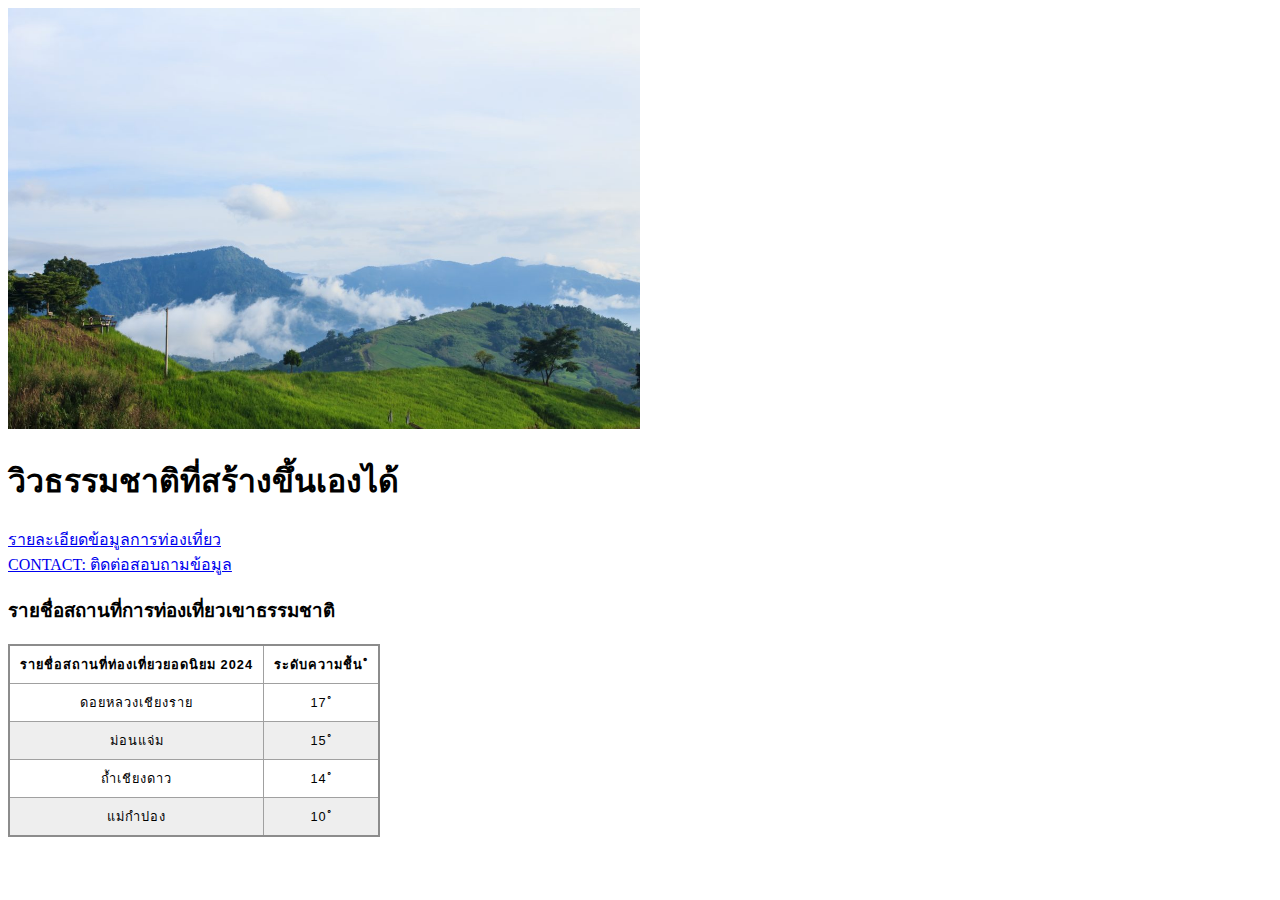
==== index.html @ 2a59c5f0 "สร้าง Personal page การเรียนรู้" ====
<!DOCTYPE html>
<html lang="en">
<head>
    <meta charset="UTF-8">
    <meta name="viewport" content="width=device-width, initial-scale=1.0">
    <title>Document thitinun</title>
    <link rel="stylesheet" href="styles.css">
</head>
<body>
    <img src="Profile.jpg" alt="" style="width: 50%; height: auto;">
    <h1>วิวธรรมชาติที่สร้างขึ้นเองได้</h1>
    <a href="https://www.paiduaykan.com/"> รายละเอียดข้อมูลการท่องเที่ยว</a>
    <br>
    <a href="contact.html"> CONTACT: ติดต่อสอบถามข้อมูล</a>
    <h3>รายชื่อสถานที่การท่องเที่ยวเขาธรรมชาติ</h3>
    <!--<ul>
        <li>ดอยหลวงเชียงราย 17 ํ</li>
        <li>ม่อนแจ่ม 15 ํ</li>
        <li>ถ้ำเชียงดาว 14 ํ</li>
        <li>แม่กำปอง 10 ํ</li>-->
    <!--list table-->
    
    <table>
        <thead>
            <tr>
                <th>
                รายชื่อสถานที่ท่องเที่ยวยอดนิยม 2024
                </th>
                <th>
                ระดับความชื้น ํ
                </th>
            </tr>
        </thead>

        <tr>
            <td>ดอยหลวงเชียงราย</td>
            <td>17 ํ</td>
        </tr>
        <tr>
            <td>ม่อนแจ่ม</td>
            <td>15 ํ</td>
        </tr>
        <tr>
            <td>ถ้ำเชียงดาว</td>
            <td>14 ํ</td>
        </tr>
        <tr>
            <td>แม่กำปอง</td>
            <td>10 ํ</td>
        </tr>
    </table>
    </ul>
</body>
</html>
---- styles.css ----
th,
td {
  border: 1px solid rgb(160 160 160);
  padding: 8px 10px;
}

th[scope='col'] {
  background-color: #505050;
  color: #fff;
}

th[scope='row'] {
  background-color: #d6ecd4;
}

td {
  text-align: center;
}

tr:nth-of-type(even) {
  background-color: #eee;
}

table {
  border-collapse: collapse;
  border: 2px solid rgb(140 140 140);
  font-family: sans-serif;
  font-size: 0.8rem;
  letter-spacing: 1px;
}

caption {
  caption-side: bottom;
  padding: 10px;
}
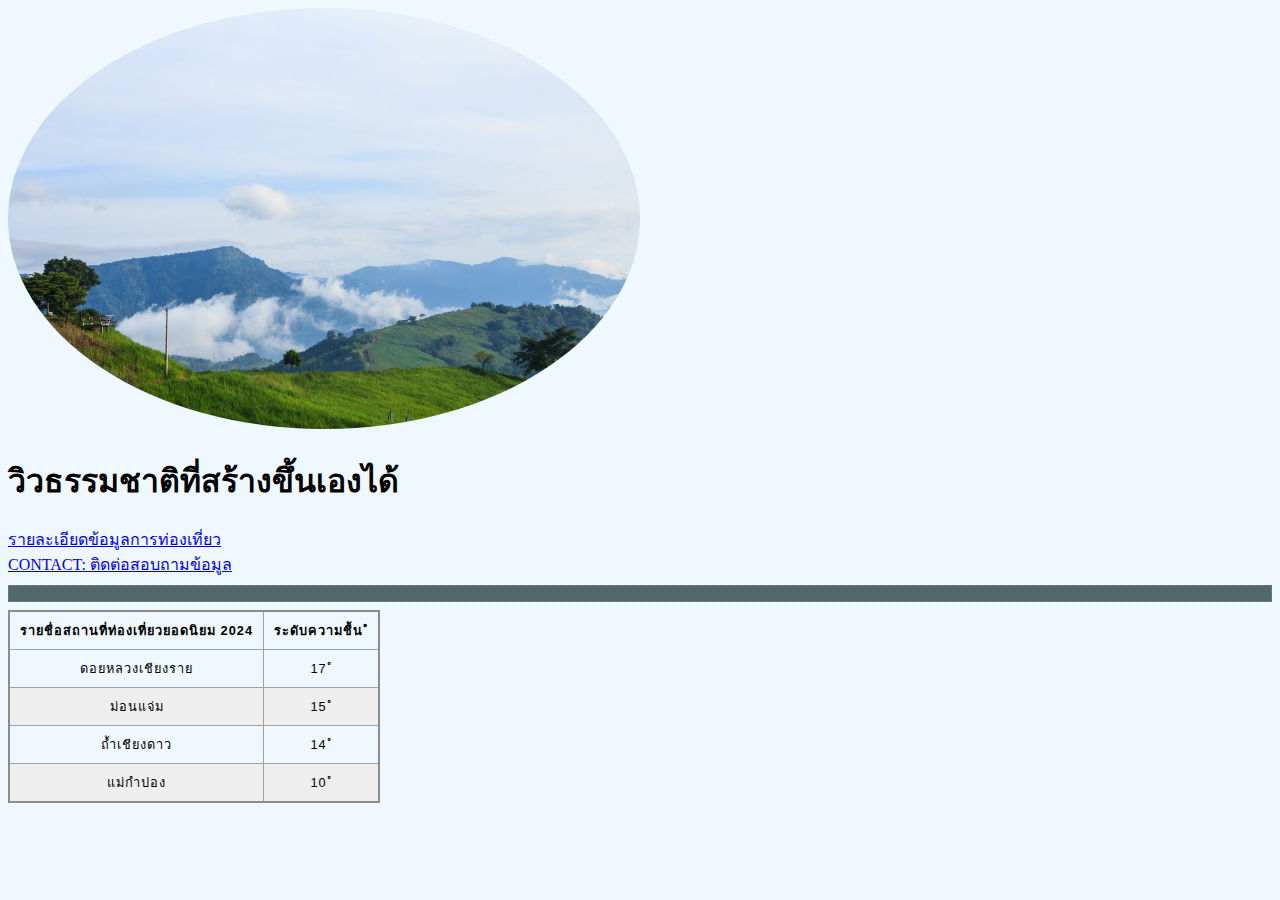
==== commit d17ca500: "Add files via upload" ====
--- a/index.html
+++ b/index.html
@@ -5,14 +5,25 @@
     <meta name="viewport" content="width=device-width, initial-scale=1.0">
     <title>Document thitinun</title>
     <link rel="stylesheet" href="styles.css">
+    <style>
+        body {
+            background-color: aliceblue;
+        }
+        hr {
+            background-color: rgb(83, 105, 105);
+        }
+    </style>
 </head>
 <body>
-    <img src="Profile.jpg" alt="" style="width: 50%; height: auto;">
+    <img src="Profile.jpg" alt="" style="width: 50%; height: 50%;">
     <h1>วิวธรรมชาติที่สร้างขึ้นเองได้</h1>
     <a href="https://www.paiduaykan.com/"> รายละเอียดข้อมูลการท่องเที่ยว</a>
     <br>
     <a href="contact.html"> CONTACT: ติดต่อสอบถามข้อมูล</a>
-    <h3>รายชื่อสถานที่การท่องเที่ยวเขาธรรมชาติ</h3>
+
+    <hr style ="border-style: dotted; height: 15px;">
+
+    <!---<h3>รายชื่อสถานที่การท่องเที่ยวเขาธรรมชาติ</h3>--->
     <!--<ul>
         <li>ดอยหลวงเชียงราย 17 ํ</li>
         <li>ม่อนแจ่ม 15 ํ</li>
--- a/styles.css
+++ b/styles.css
@@ -33,3 +33,6 @@
   caption-side: bottom;
   padding: 10px;
 }
+img {
+  border-radius : 50%;
+}
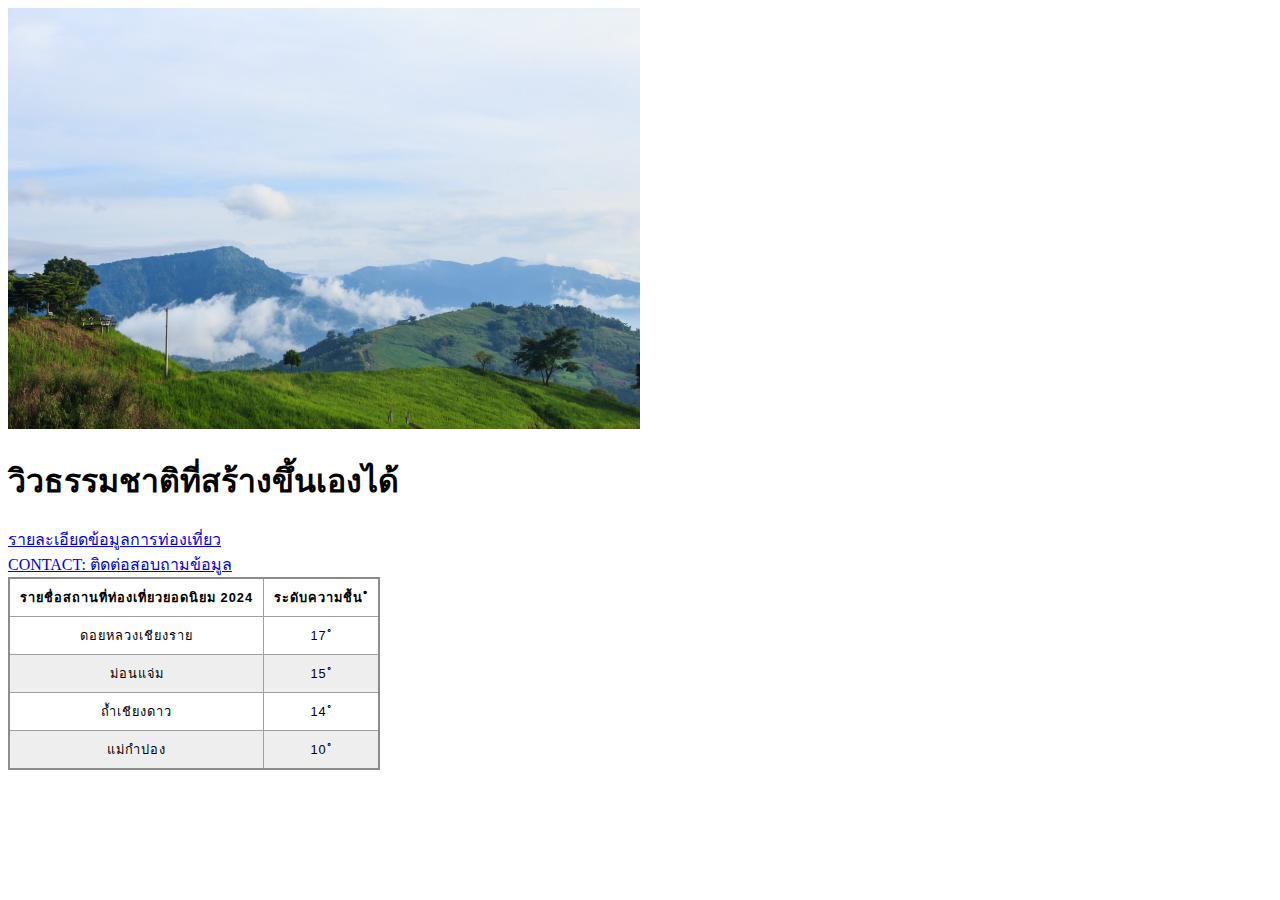
==== commit 1e990b11: "สร้าง Personal page การเรียนรู้" ====
--- a/index.html
+++ b/index.html
@@ -5,23 +5,13 @@
     <meta name="viewport" content="width=device-width, initial-scale=1.0">
     <title>Document thitinun</title>
     <link rel="stylesheet" href="styles.css">
-    <style>
-        body {
-            background-color: aliceblue;
-        }
-        hr {
-            background-color: rgb(83, 105, 105);
-        }
-    </style>
 </head>
 <body>
-    <img src="Profile.jpg" alt="" style="width: 50%; height: 50%;">
+    <img src="Profile.jpg" alt="" style="width: 50%; height: auto;">
     <h1>วิวธรรมชาติที่สร้างขึ้นเองได้</h1>
     <a href="https://www.paiduaykan.com/"> รายละเอียดข้อมูลการท่องเที่ยว</a>
     <br>
     <a href="contact.html"> CONTACT: ติดต่อสอบถามข้อมูล</a>
-
-    <hr style ="border-style: dotted; height: 15px;">
 
     <!---<h3>รายชื่อสถานที่การท่องเที่ยวเขาธรรมชาติ</h3>--->
     <!--<ul>
--- a/styles.css
+++ b/styles.css
@@ -32,7 +32,4 @@
 caption {
   caption-side: bottom;
   padding: 10px;
-}
-img {
-  border-radius : 50%;
-}
+}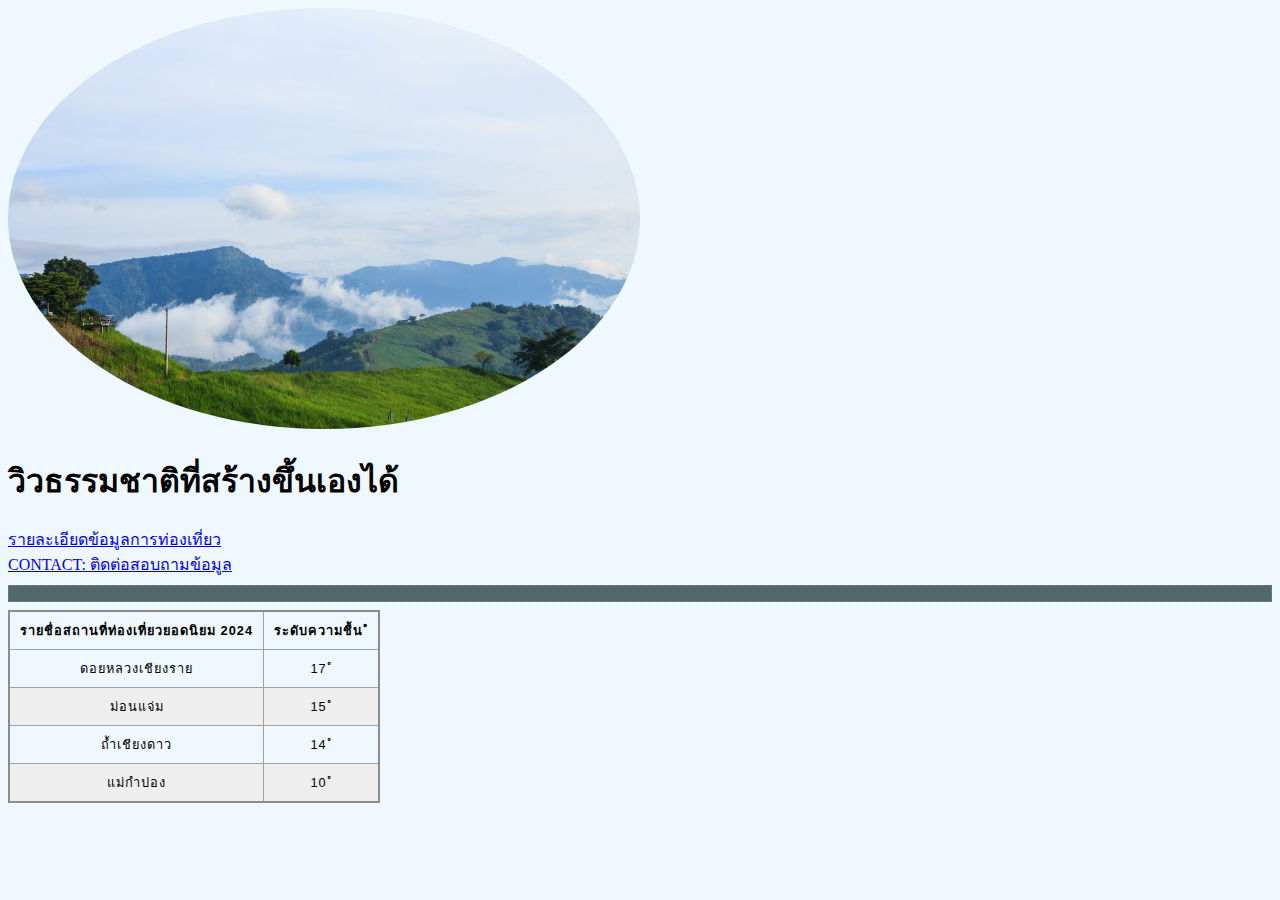
==== commit 3086429b: "Add ตกแต่งเพิ่ม CSS_V.2" ====
--- a/index.html
+++ b/index.html
@@ -5,13 +5,23 @@
     <meta name="viewport" content="width=device-width, initial-scale=1.0">
     <title>Document thitinun</title>
     <link rel="stylesheet" href="styles.css">
+    <style>
+        body {
+            background-color: aliceblue;
+        }
+        hr {
+            background-color: rgb(83, 105, 105);
+        }
+    </style>
 </head>
 <body>
-    <img src="Profile.jpg" alt="" style="width: 50%; height: auto;">
+    <img src="Profile.jpg" alt="" style="width: 50%; height: 50%;">
     <h1>วิวธรรมชาติที่สร้างขึ้นเองได้</h1>
     <a href="https://www.paiduaykan.com/"> รายละเอียดข้อมูลการท่องเที่ยว</a>
     <br>
     <a href="contact.html"> CONTACT: ติดต่อสอบถามข้อมูล</a>
+
+    <hr style ="border-style: dotted; height: 15px;">
 
     <!---<h3>รายชื่อสถานที่การท่องเที่ยวเขาธรรมชาติ</h3>--->
     <!--<ul>
--- a/styles.css
+++ b/styles.css
@@ -32,4 +32,7 @@
 caption {
   caption-side: bottom;
   padding: 10px;
+}
+img {
+  border-radius : 50%;
 }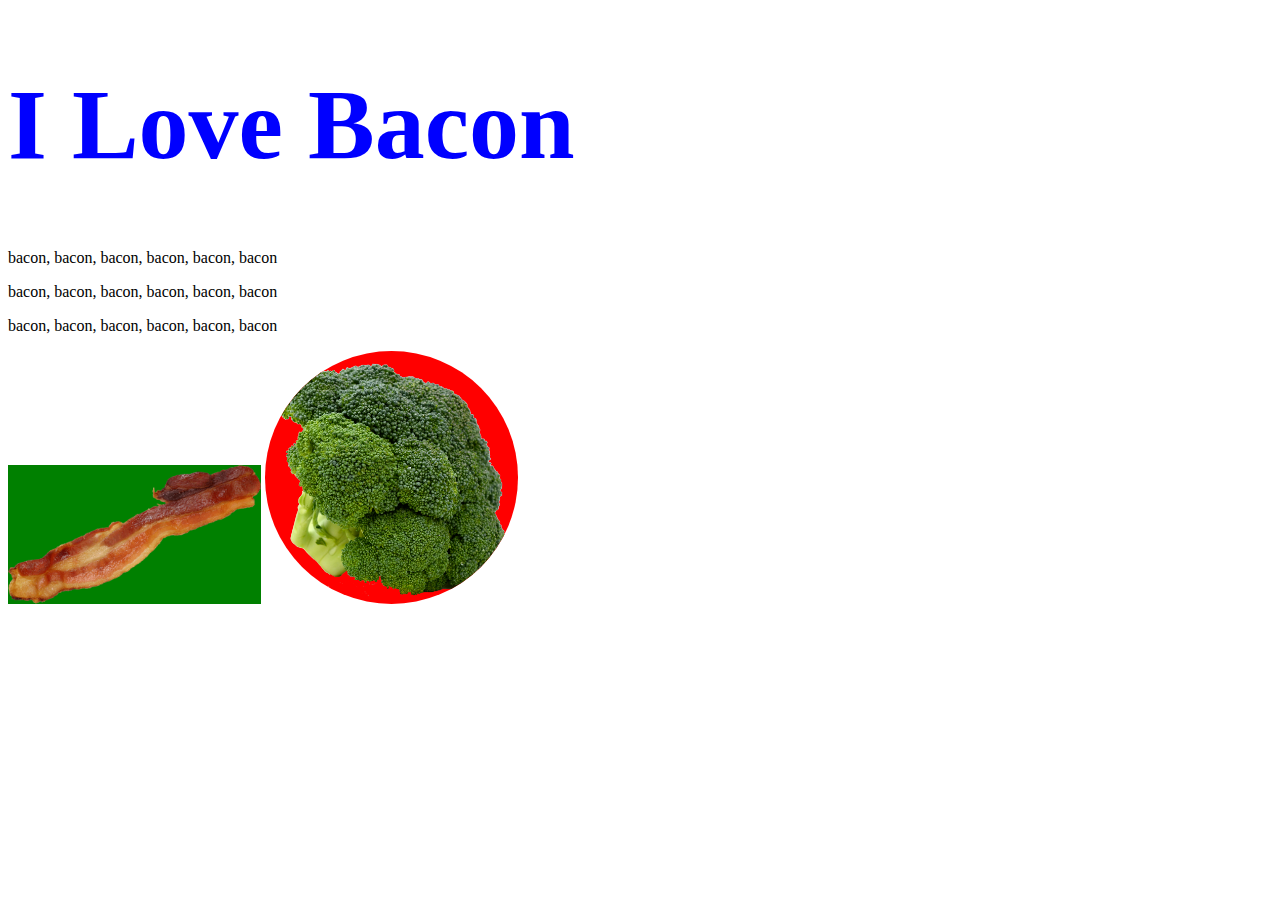
==== commit 2f3de3cd: "CSS - Bacon Fansite" ====
--- a/index.html
+++ b/index.html
@@ -1,65 +1,17 @@
 <!DOCTYPE html>
-<html lang="en">
+<html>
 <head>
-    <meta charset="UTF-8">
-    <meta name="viewport" content="width=device-width, initial-scale=1.0">
-    <title>Document thitinun</title>
-    <link rel="stylesheet" href="styles.css">
-    <style>
-        body {
-            background-color: aliceblue;
-        }
-        hr {
-            background-color: rgb(83, 105, 105);
-        }
-    </style>
+  <meta charset="utf-8">
+  <title>Bacon Fansite</title>
+  <link rel="stylesheet" href="styles.css">
 </head>
 <body>
-    <img src="Profile.jpg" alt="" style="width: 50%; height: 50%;">
-    <h1>วิวธรรมชาติที่สร้างขึ้นเองได้</h1>
-    <a href="https://www.paiduaykan.com/"> รายละเอียดข้อมูลการท่องเที่ยว</a>
-    <br>
-    <a href="contact.html"> CONTACT: ติดต่อสอบถามข้อมูล</a>
-
-    <hr style ="border-style: dotted; height: 15px;">
-
-    <!---<h3>รายชื่อสถานที่การท่องเที่ยวเขาธรรมชาติ</h3>--->
-    <!--<ul>
-        <li>ดอยหลวงเชียงราย 17 ํ</li>
-        <li>ม่อนแจ่ม 15 ํ</li>
-        <li>ถ้ำเชียงดาว 14 ํ</li>
-        <li>แม่กำปอง 10 ํ</li>-->
-    <!--list table-->
-    
-    <table>
-        <thead>
-            <tr>
-                <th>
-                รายชื่อสถานที่ท่องเที่ยวยอดนิยม 2024
-                </th>
-                <th>
-                ระดับความชื้น ํ
-                </th>
-            </tr>
-        </thead>
-
-        <tr>
-            <td>ดอยหลวงเชียงราย</td>
-            <td>17 ํ</td>
-        </tr>
-        <tr>
-            <td>ม่อนแจ่ม</td>
-            <td>15 ํ</td>
-        </tr>
-        <tr>
-            <td>ถ้ำเชียงดาว</td>
-            <td>14 ํ</td>
-        </tr>
-        <tr>
-            <td>แม่กำปอง</td>
-            <td>10 ํ</td>
-        </tr>
-    </table>
-    </ul>
+  <h1 id ="heading">I Love Bacon</h1>
+  <p>bacon, bacon, bacon, bacon, bacon, bacon</p>
+  <p>bacon, bacon, bacon, bacon, bacon, bacon</p>
+  <p>bacon, bacon, bacon, bacon, bacon, bacon</p>
+  <img class="bacon" src="bacon.png" alt="bacon-img">   
+  <!-- circular ทำเป็นรูปวงกลม  และเพิ่มหลาย class ได้ -->
+  <img class="broccoli circular" src="broccoli.png" alt="broccoli-img">
 </body>
 </html>--- a/styles.css
+++ b/styles.css
@@ -1,38 +1,25 @@
-th,
-td {
-  border: 1px solid rgb(160 160 160);
-  padding: 8px 10px;
+h1 {
+    color: red;
+    font-size: 100px;
+}
+img {
+    width: 20%;
+    background-color: red;
+}
+img:hover {
+    background-color: gold;
+}
+.bacon {
+    background-color: green;
+}
+.broccoli {
+    background-color: red;
 }
 
-th[scope='col'] {
-  background-color: #505050;
-  color: #fff;
+#heading {
+    color: blue;
 }
 
-th[scope='row'] {
-  background-color: #d6ecd4;
-}
-
-td {
-  text-align: center;
-}
-
-tr:nth-of-type(even) {
-  background-color: #eee;
-}
-
-table {
-  border-collapse: collapse;
-  border: 2px solid rgb(140 140 140);
-  font-family: sans-serif;
-  font-size: 0.8rem;
-  letter-spacing: 1px;
-}
-
-caption {
-  caption-side: bottom;
-  padding: 10px;
-}
-img {
-  border-radius : 50%;
+.circular {
+    border-radius: 100%;
 }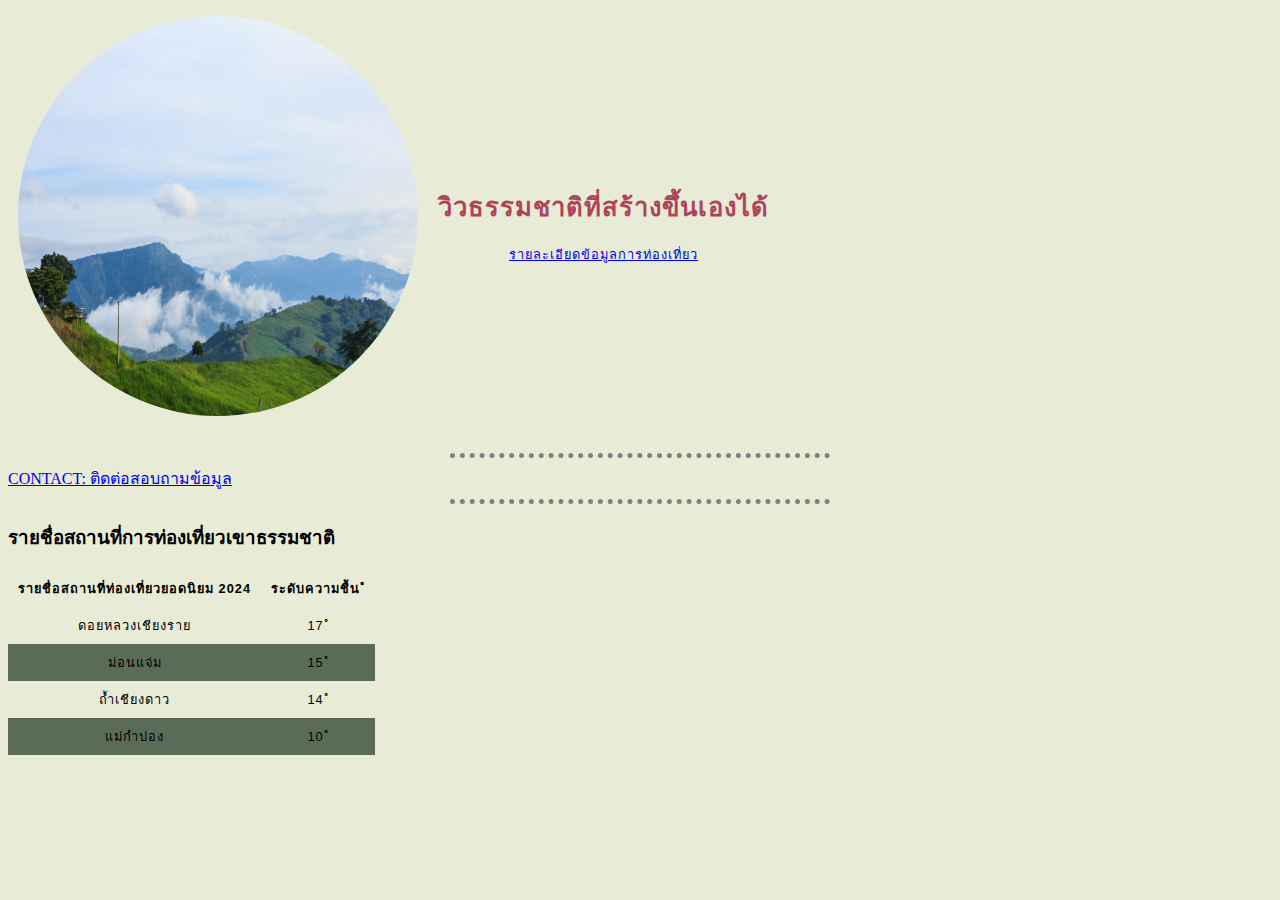
==== commit 5810dcf3: "สร้าง Personal page การเรียนรู้" ====
--- a/index.html
+++ b/index.html
@@ -1,17 +1,74 @@
 <!DOCTYPE html>
-<html>
+<html lang="en">
 <head>
-  <meta charset="utf-8">
-  <title>Bacon Fansite</title>
-  <link rel="stylesheet" href="styles.css">
+    <meta charset="UTF-8">
+    <meta name="viewport" content="width=device-width, initial-scale=1.0">
+    <title>Document thitinun</title>
+    <link rel="stylesheet" href="styles.css">
+    <!-- <style>
+        body {
+            background-color: #f0f7f3;
+        }
+    </style> -->
+    <!-- <style>
+        h1{
+            color: #AE445A;
+        }
+    </style> -->
 </head>
 <body>
-  <h1 id ="heading">I Love Bacon</h1>
-  <p>bacon, bacon, bacon, bacon, bacon, bacon</p>
-  <p>bacon, bacon, bacon, bacon, bacon, bacon</p>
-  <p>bacon, bacon, bacon, bacon, bacon, bacon</p>
-  <img class="bacon" src="bacon.png" alt="bacon-img">   
-  <!-- circular ทำเป็นรูปวงกลม  และเพิ่มหลาย class ได้ -->
-  <img class="broccoli circular" src="broccoli.png" alt="broccoli-img">
+<table>
+        <tr>
+            <td> <img src="Profile.jpg" alt=></td>
+            <td> <h1>วิวธรรมชาติที่สร้างขึ้นเองได้</h1>
+                <a href="https://www.paiduaykan.com/"> รายละเอียดข้อมูลการท่องเที่ยว</a>
+                <br>
+                </td>           
+        </tr>
+    </table>
+    <br>
+    <hr>
+    <a href="contact.html"> CONTACT: ติดต่อสอบถามข้อมูล</a>
+    <hr>
+
+    <h3>รายชื่อสถานที่การท่องเที่ยวเขาธรรมชาติ</h3>
+    <!--<ul>
+        <li>ดอยหลวงเชียงราย 17 ํ</li>
+        <li>ม่อนแจ่ม 15 ํ</li>
+        <li>ถ้ำเชียงดาว 14 ํ</li>
+        <li>แม่กำปอง 10 ํ</li>-->
+    <!--list table-->
+    
+    <table>
+        <thead>
+            <tr>
+                <th>
+                รายชื่อสถานที่ท่องเที่ยวยอดนิยม 2024
+                </th>
+                <th>
+                ระดับความชื้น ํ
+                </th>
+            </tr>
+        </thead>
+
+        <tr>
+            <td>ดอยหลวงเชียงราย</td>
+            <td>17 ํ</td>
+        </tr>
+        <tr>
+            <td>ม่อนแจ่ม</td>
+            <td>15 ํ</td>
+        </tr>
+        <tr>
+            <td>ถ้ำเชียงดาว</td>
+            <td>14 ํ</td>
+        </tr>
+        <tr>
+            <td>แม่กำปอง</td>
+            <td>10 ํ</td>
+        </tr>
+    </table>
+
+    
 </body>
 </html>--- a/styles.css
+++ b/styles.css
@@ -1,25 +1,57 @@
-h1 {
-    color: red;
-    font-size: 100px;
+th,
+td {
+  /* border: 1px solid rgb(160 160 160); */
+  padding: 8px 10px;
+}
+
+th[scope='col'] {
+  background-color: #cb8e8e;
+  color: #675e5e;
+}
+
+th[scope='row'] {
+  background-color: #a6b0a5;
+}
+
+td {
+  text-align: center;
+}
+
+tr:nth-of-type(even) {
+  background-color: #5A6C57;
+}
+
+table {
+  border-collapse: collapse;
+  /* border: 2px solid rgb(140 140 140); */
+  font-family: sans-serif;
+  font-size: 0.8rem;
+  letter-spacing: 1px;
+}
+
+caption {
+  caption-side: bottom;
+  padding: 10px;
 }
 img {
-    width: 20%;
-    background-color: red;
-}
-img:hover {
-    background-color: gold;
-}
-.bacon {
-    background-color: green;
-}
-.broccoli {
-    background-color: red;
+  width: 400px; 
+  height: 400px;
+  border-radius : 50%;
 }
 
-#heading {
-    color: blue;
+body {
+  background-color: #E8ECD7;
 }
 
-.circular {
-    border-radius: 100%;
+h1 {
+  color: #AE445A;
+}
+
+hr {
+  /* background-color: #7e7f7e; */
+  width: 30%;
+  /* height: 20px; */
+  border-style: dotted none none;
+  border-color: grey;
+  border-width: 5px;
 }